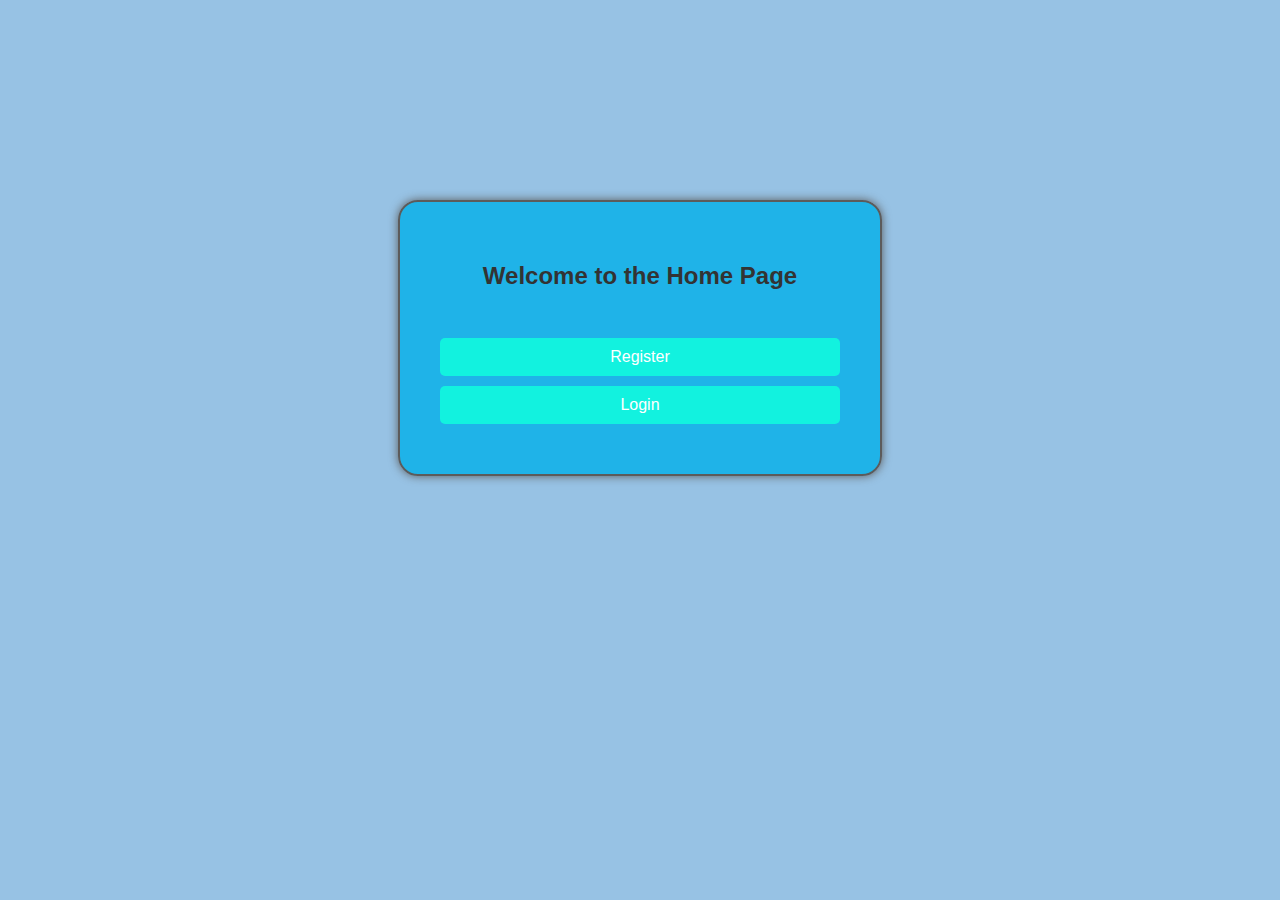
==== index.html @ aa96b012 "Initial commit" ====
<!DOCTYPE html>
<html lang="en">

<head>
    <meta charset="UTF-8">
    <meta name="viewport" content="width=device-width, initial-scale=1.0">
    <title>Home</title>
    <link rel="stylesheet" href="css/bootstrap.min.css">
    <link rel="stylesheet" href="css/index.css">
    <script src="https://code.jquery.com/jquery-3.6.4.min.js"></script>

</head>
<body>
    <div class="container">
        <h2 class="h2">Welcome to the Home Page</h2><br>
        <p><a href="register.html">Register</a></p>
        <p><a href="login.html">Login</a></p>
    </div>

    <script src="js/jquery.min.js"></script>
    <script src="js/login.js"></script>
    <script src="js/profile.js"></script>
    <script src="js/register.js"></script>
</body>

</html>
---- css/index.css ----
/* Reset some default styles */
body,
h1,
h2 {
    font-family: Arial, Helvetica, sans-serif;
}
p,
a,
input {
    margin: 0;
    padding: 0;
    border: 0;
}

/* Apply a background color to the body */
body {
    background-color: rgb(151, 194, 228);
}

/* Center the container horizontally */
.container {
    width: 400px;
    margin: auto;
    margin-top: 200px;
    padding: 40px;
    background-color: rgba(0, 175, 233, 0.796);
    border: 2px solid rgb(92, 91, 91);
    border-radius: 20px;
    box-shadow: 0 0 10px rgb(92, 92, 92);
}

/* Style the header */
h2 {
    color: #333;
    text-align: center;
}

/* Style the navigation links */
a {
    display: block;
    text-align: center;
    padding: 10px 0;
    margin: 10px 0;
    background-color: #12f2df;
    color: #fff;
    text-decoration: none;
    border-radius: 5px;
}

a:hover {
    background-color: #006eff;
}

/* Style the image */


/* Add some padding to the container on smaller screens */
@media (max-width: 600px) {
    .container {
        padding: 15px;
    }
}
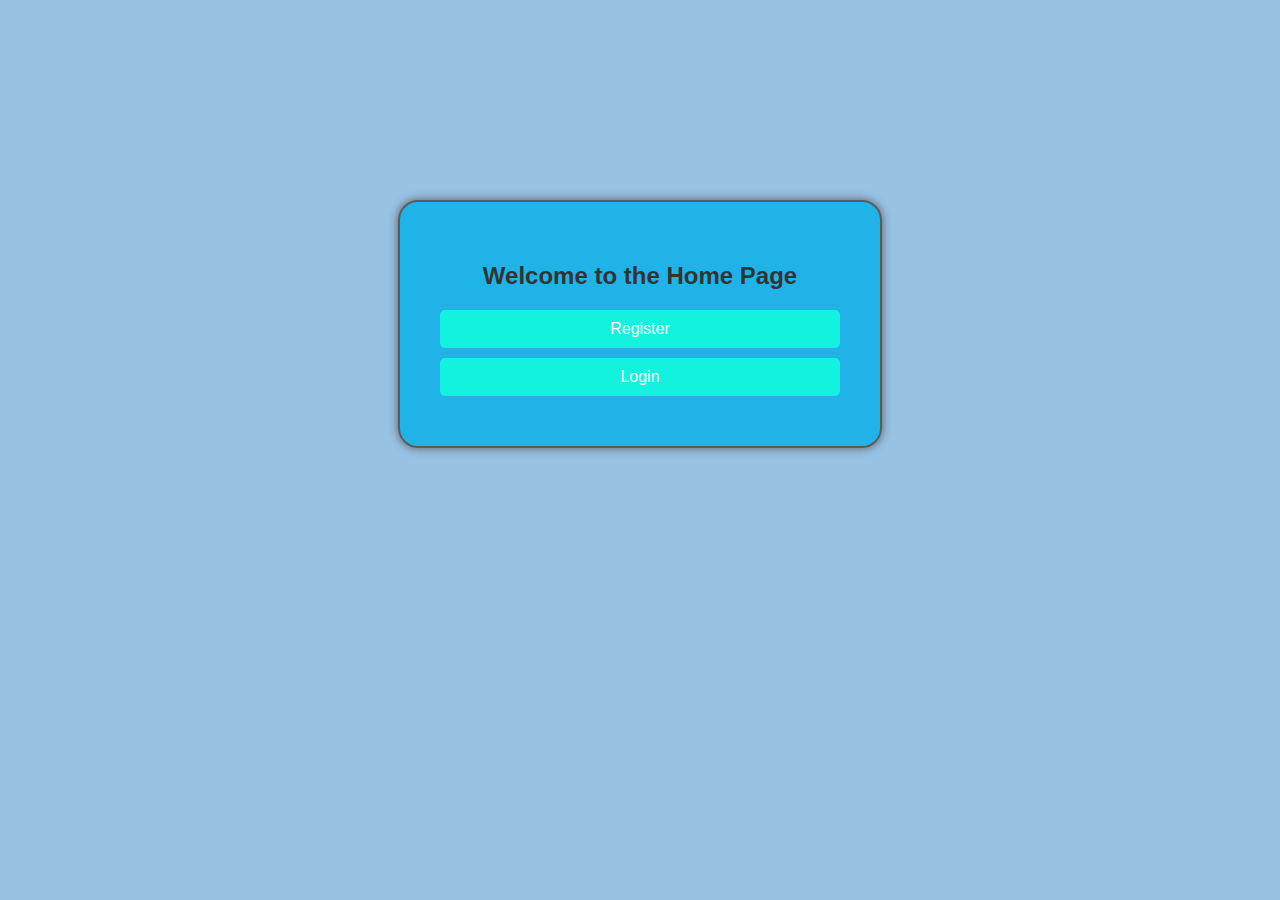
==== commit 92b4ee08: "final" ====
--- a/index.html
+++ b/index.html
@@ -12,7 +12,7 @@
 </head>
 <body>
     <div class="container">
-        <h2 class="h2">Welcome to the Home Page</h2><br>
+        <h2>Welcome to the Home Page</h2>
         <p><a href="register.html">Register</a></p>
         <p><a href="login.html">Login</a></p>
     </div>
